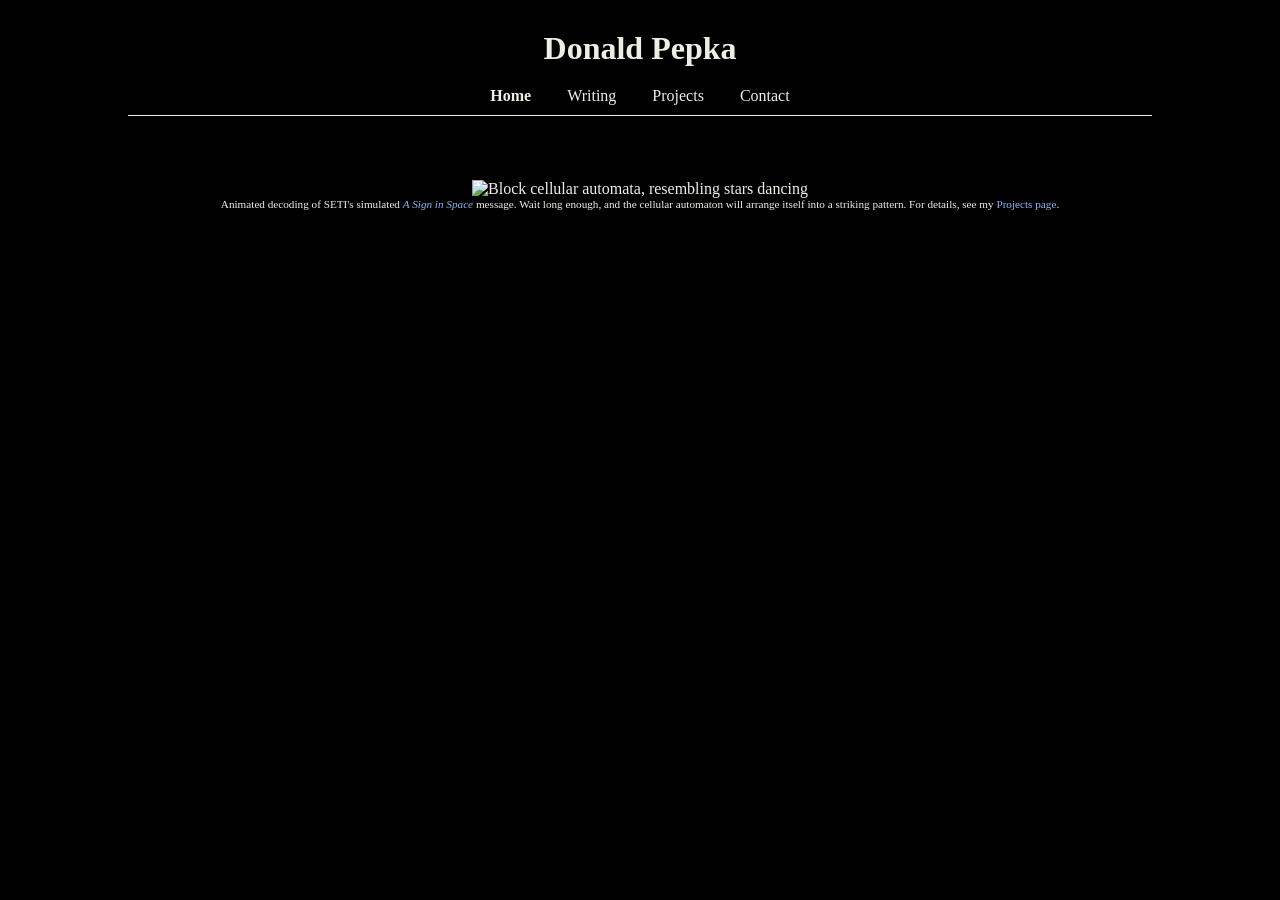
==== index.html @ 340a9919 "Update index.html Added additional elaboration to the .gif caption" ====
<!DOCTYPE html>
<html lang="en">

<!--for testing, run: python -m http.server 8000 -->

<head>
    <meta charset="UTF-8">
    <meta name="viewport" content="width=device-width, initial-scale=1.0">
    <title>Donald Pepka</title>
    <link rel="stylesheet" href="main.css">
    <script src="nav.js" defer></script>
    <link href="https://fonts.googleapis.com/css2?family=Crimson+Text:ital,wght@0,400;0,600;0,700;1,400;1,600;1,700&display=swap" rel="stylesheet">
    <link href="https://fonts.googleapis.com/css2?family=Old+Standard+TT:ital,wght@0,400;0,700;1,400&display=swap" rel="stylesheet">
</head>

<body>
<div id="navbar-container"></div>

<main>
    <img src="assets/sign.gif" alt="Block cellular automata, resembling stars dancing" loading="lazy">
    <p style="font-size: 0.7em">Animated decoding of SETI's simulated <a href="https://asignin.space/" target="_blank"> <i>A Sign in Space </i></a> message. Wait long enough, and the cellular automaton will arrange itself into a striking pattern. For details, see my <a href="projects.html">Projects page</a>.</p>
</main>

</body>
</html>
---- main.css ----
body, h1, h2, p, ul {
    margin: 0;
    padding: 0;
    text-align: center;
    background: black;
    color: #eeeee4;
}

main a {
    text-decoration: none;
    color: #90b2f7;
}

ul {
    list-style-type: none;
    margin-bottom: 20px;
}

body {
    font-family: "Old Standard TT", serif;
    /* font-family: "Times", serif; */
    /* font-family: "Crimson Text", serif; */
    font-weight: normal;
}

nav ul {
    list-style: none;
}

main {
    max-width: 900px;
    margin: 0 auto;
    padding: 20px;
    padding-top: 180px;
}

main h2 {
    padding: 10px;
}

header {
    position: fixed;
    width: 100%;
    top: 0;
    left: 0;
    padding: 10px 0;
    background-color: black;
    margin-top: 20px;
}

/* Row containing name + hamburger button */
.header-top {
    display: flex;
    align-items: center;
    justify-content: center;
    position: relative;
    margin-bottom: 10px;
}

nav {
    padding: 10px 0;
}

nav ul {
    display: flex;
    flex-wrap: wrap;
    justify-content: center;
    gap: 1em;
    padding: 0;
    margin: 0;
}

/* hacker green: #20C20E */

nav a {
    color: #eeeee4;
    text-decoration: none;
    font-weight: normal;
    padding: 5px 10px;
    white-space: nowrap;
}

nav a.active {
    font-weight: bold;
}

img {
    max-width: 70%;
    height: auto;
    object-fit: cover;
}

main ul {
    padding: 0 5em;
}
main ul li {
    padding: 5px;
    text-align: center;
}

.nav-container {
    max-width: 80%; /* Adjust to control border width */
    margin: 0 auto; /* Centers it */
    border-bottom: 1px solid #eeeee4;
}

/* Hamburger button — hidden on desktop */
.nav-toggle {
    display: none;
    background: none;
    border: none;
    color: #eeeee4;
    font-size: 1.4em;
    cursor: pointer;
    padding: 0;
    margin-left: 12px;
    line-height: 1;
    width: 1.4em;
    text-align: center;
}

@media (max-width: 600px) {
    .nav-toggle {
        display: block;
    }

    .nav-menu {
        display: none;
        flex-direction: column;
        align-items: center;
        gap: 0;
        padding: 4px 0;
    }

    .nav-menu.nav-open {
        display: flex;
    }

    .nav-menu li a {
        display: block;
        padding: 12px 20px;
    }

    main {
        padding-top: 100px;
    }
}
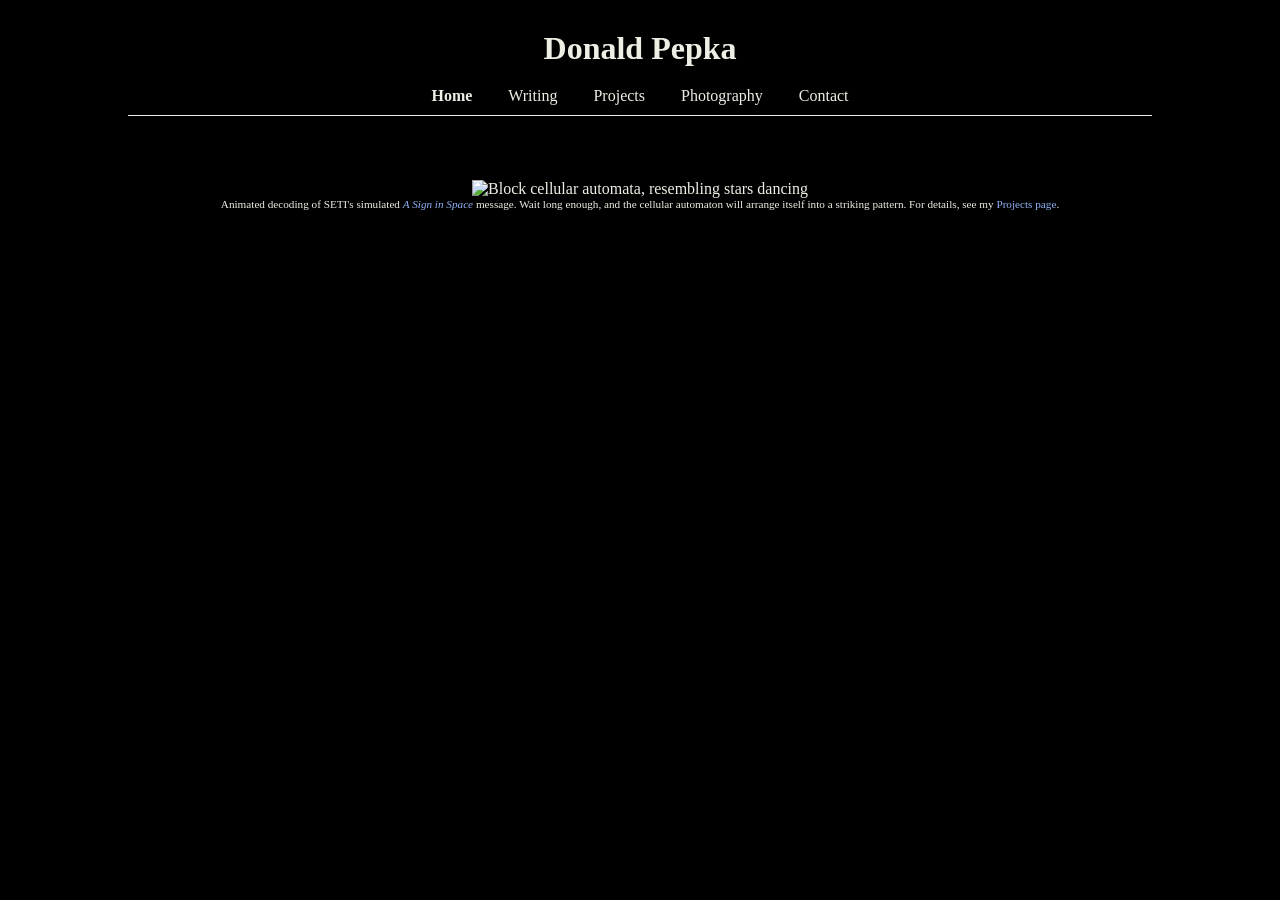
==== commit 420bc539: "Adding photography to site + lightly reorganizing files for neatness. Includes some tools for photo " ====
--- a/index.html
+++ b/index.html
@@ -7,8 +7,8 @@
     <meta charset="UTF-8">
     <meta name="viewport" content="width=device-width, initial-scale=1.0">
     <title>Donald Pepka</title>
-    <link rel="stylesheet" href="main.css">
-    <script src="nav.js" defer></script>
+    <link rel="stylesheet" href="css/main.css">
+    <script src="scripts/nav.js" defer></script>
     <link href="https://fonts.googleapis.com/css2?family=Crimson+Text:ital,wght@0,400;0,600;0,700;1,400;1,600;1,700&display=swap" rel="stylesheet">
     <link href="https://fonts.googleapis.com/css2?family=Old+Standard+TT:ital,wght@0,400;0,700;1,400&display=swap" rel="stylesheet">
 </head>
--- a/css/main.css
+++ b/css/main.css
@@ -0,0 +1,213 @@
+body, h1, h2, p, ul {
+    margin: 0;
+    padding: 0;
+    text-align: center;
+    background: black;
+    color: #eeeee4;
+}
+
+main a {
+    text-decoration: none;
+    color: #90b2f7;
+}
+
+ul {
+    list-style-type: none;
+    margin-bottom: 20px;
+}
+
+body {
+    font-family: "Old Standard TT", serif;
+    /* font-family: "Times", serif; */
+    /* font-family: "Crimson Text", serif; */
+    font-weight: normal;
+}
+
+nav ul {
+    list-style: none;
+}
+
+main {
+    max-width: 900px;
+    margin: 0 auto;
+    padding: 20px;
+    padding-top: 180px;
+}
+
+main h2 {
+    padding: 10px;
+}
+
+header {
+    position: fixed;
+    width: 100%;
+    top: 0;
+    left: 0;
+    padding: 30px 0;
+    background-color: black;
+    z-index: 100;
+}
+
+/* Row containing name + hamburger button */
+.header-top {
+    display: flex;
+    align-items: center;
+    justify-content: center;
+    position: relative;
+    margin-bottom: 10px;
+}
+
+nav {
+    padding: 10px 0;
+}
+
+nav ul {
+    display: flex;
+    flex-wrap: wrap;
+    justify-content: center;
+    gap: 1em;
+    padding: 0;
+    margin: 0;
+}
+
+/* hacker green: #20C20E */
+
+nav a {
+    color: #eeeee4;
+    text-decoration: none;
+    font-weight: normal;
+    padding: 5px 10px;
+    white-space: nowrap;
+}
+
+nav a.active {
+    font-weight: bold;
+}
+
+img {
+    max-width: 70%;
+    height: auto;
+    object-fit: cover;
+}
+
+main ul {
+    padding: 0 5em;
+}
+main ul li {
+    padding: 5px;
+    text-align: center;
+}
+
+.nav-container {
+    max-width: 80%; /* Adjust to control border width */
+    margin: 0 auto; /* Centers it */
+    border-bottom: 1px solid #eeeee4;
+}
+
+/* Hamburger button — hidden on desktop */
+.nav-toggle {
+    display: none;
+    background: none;
+    border: none;
+    color: #eeeee4;
+    font-size: 1.4em;
+    cursor: pointer;
+    padding: 0;
+    margin-left: 12px;
+    line-height: 1;
+    width: 1.4em;
+    text-align: center;
+}
+
+@media (max-width: 600px) {
+    .nav-toggle {
+        display: block;
+    }
+
+    .nav-menu {
+        display: none;
+        flex-direction: column;
+        align-items: center;
+        gap: 0;
+        padding: 4px 0;
+    }
+
+    .nav-menu.nav-open {
+        display: flex;
+    }
+
+    .nav-menu li a {
+        display: block;
+        padding: 12px 20px;
+    }
+
+    main {
+        padding-top: 100px;
+    }
+}
+
+/* Settings for photo gallery */
+main.main--gallery {
+    max-width: 1200px;
+    padding-left: 6%;
+    padding-right: 6%;
+}
+.gallery {
+    display: grid;
+    grid-template-columns: repeat(3, 1fr);
+    grid-gap: 20px
+}
+.gallery img {
+    width: 100%;
+    height: 100%;
+    max-width: none;
+    object-fit: cover;
+    display: block;
+    cursor: zoom-in;
+}
+.gallery figure {
+    margin: 0;
+    aspect-ratio: 3 / 4;
+}
+
+dialog.lightbox {
+    background: transparent;
+    border: none;
+    padding: 0;
+    max-width: 100vw;
+    max-height: 100vh;
+}
+
+dialog.lightbox::backdrop {
+    background: rgba(0, 0, 0, 0.9);
+}
+
+dialog.lightbox:focus,
+dialog.lightbox:focus-visible {
+    outline: none;
+}
+
+dialog.lightbox img {
+    max-width: 95vw;
+    max-height: 82vh;
+    object-fit: contain;
+    display: block;
+    margin: 0 auto;
+    cursor: zoom-out;
+}
+
+.lightbox__caption {
+    text-align: center;
+    padding-top: 10px;
+    color: #eeeee4;
+}
+
+.lightbox__caption p {
+    margin: 0;
+    background: none;
+}
+
+.lightbox__camera {
+    font-size: 0.85em;
+    opacity: 0.5;
+}
